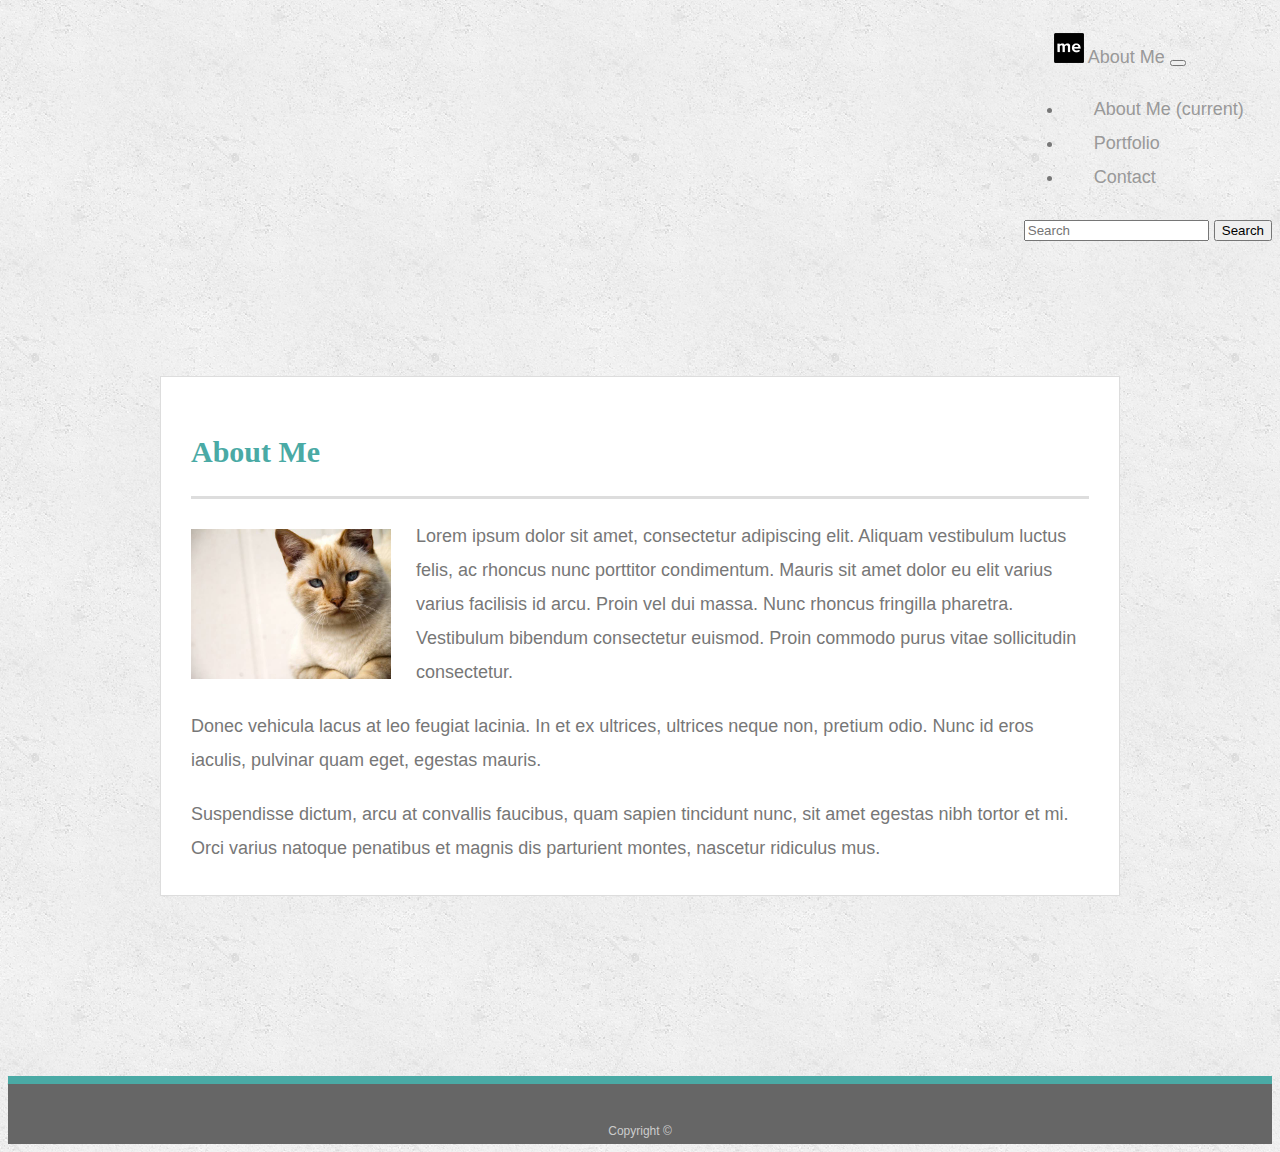
==== index.html @ c71df7c0 "add contents" ====
<!doctype html>
<html lang="en-us">

<head>
  <meta charset="UTF-8">
  <title>About | Your Name</title>
  <link rel="stylesheet" href="https://stackpath.bootstrapcdn.com/bootstrap/4.1.3/css/bootstrap.min.css" integrity="sha384-MCw98/SFnGE8fJT3GXwEOngsV7Zt27NXFoaoApmYm81iuXoPkFOJwJ8ERdknLPMO" crossorigin="anonymous">
  <link rel="stylesheet" type="text/css" href="assets/css/style.css">
</head>

<body>

  <!-- Navbar adopted from Bootstrap -->
  <nav class="navbar navbar-dark bg-primary">
    <a class="navbar-brand" href="#">
      <img src="assets/images/aboutme.jpg" width="30" height="30" class="d-inline-block align-top" alt="About Me">
      About Me
    </a>

    <button class="navbar-toggler" type="button" data-toggle="collapse" data-target="#navbarSupportedContent" aria-controls="navbarSupportedContent" aria-expanded="false" aria-label="Toggle navigation">
      <span class="navbar-toggler-icon"></span>
    </button>
  
    <div class="collapse navbar-collapse" id="navbarSupportedContent">
      <ul class="navbar-nav mr-auto">
        <li class="nav-item active">
          <a class="nav-link" href="#">About Me <span class="sr-only">(current)</span></a>
        </li>
        <li class="nav-item">
          <a class="nav-link" href="#">Portfolio</a>
        </li>
        <li class="nav-item">
          <a class="nav-link" href="#">Contact</a>
        </li>
      </ul>
      <form class="form-inline my-2 my-lg-0">
        <input class="form-control mr-sm-2" type="search" placeholder="Search" aria-label="Search">
        <button class="btn btn-outline-success my-2 my-sm-0" type="submit">Search</button>
      </form>
    </div>
  </nav>

  <!-- <header id="masthead">
    <div class="container">
      <a href="index.html" id="logo">Sajeel Malik</a>
      <nav>
        <a href="index.html">About</a>
        <a href="portfolio.html">Portfolio</a>
        <a href="contact.html">Contact</a>
      </nav>
    </div>
  </header> -->

  <div id="main-container" class="container">
    <section class="main-section">
      <h1>About Me</h1>

      <img src="assets/images/cat.jpg" class="auth-image" alt="Your Name">

      <p>Lorem ipsum dolor sit amet, consectetur adipiscing elit. Aliquam vestibulum luctus felis, ac rhoncus nunc porttitor condimentum. Mauris sit amet dolor eu elit varius varius facilisis id arcu. Proin vel dui massa. Nunc rhoncus fringilla pharetra. Vestibulum bibendum consectetur euismod. Proin commodo purus vitae sollicitudin consectetur.</p>

      <p>Donec vehicula lacus at leo feugiat lacinia. In et ex ultrices, ultrices neque non, pretium odio. Nunc id eros iaculis, pulvinar quam eget, egestas mauris.</p>

      <p>Suspendisse dictum, arcu at convallis faucibus, quam sapien tincidunt nunc, sit amet egestas nibh tortor et mi. Orci varius natoque penatibus et magnis dis parturient montes, nascetur ridiculus mus.</p>

    </section>

  </div>

  <footer>
    <div class="container">
      Copyright &copy; 
    </div>
  </footer>

  <!-- Bootstrap Javascript links to utilize framework -->
  <script src="https://code.jquery.com/jquery-3.3.1.slim.min.js" integrity="sha384-q8i/X+965DzO0rT7abK41JStQIAqVgRVzpbzo5smXKp4YfRvH+8abtTE1Pi6jizo" crossorigin="anonymous"></script>
  <script src="https://cdnjs.cloudflare.com/ajax/libs/popper.js/1.14.3/umd/popper.min.js" integrity="sha384-ZMP7rVo3mIykV+2+9J3UJ46jBk0WLaUAdn689aCwoqbBJiSnjAK/l8WvCWPIPm49" crossorigin="anonymous"></script>
  <script src="https://stackpath.bootstrapcdn.com/bootstrap/4.1.3/js/bootstrap.min.js" integrity="sha384-ChfqqxuZUCnJSK3+MXmPNIyE6ZbWh2IMqE241rYiqJxyMiZ6OW/JmZQ5stwEULTy" crossorigin="anonymous"></script>
</body>

</html>
---- assets/css/style.css ----
body {
  font-family: Arial, "Helvetica Neue", Helvetica, sans-serif;
  font-size: 18px;
  line-height: 34px;
  color: #777;
  background: url("../images/concrete_seamless.png");
}

* {
  box-sizing: border-box;
}

/* general */

.container {
  width: 100%;
  max-width: 960px;
  margin: 0 auto;
  clear: both;
}

h1,
h2,
h3,
p {
  margin-bottom: 20px;
}

p:last-child {
  margin-bottom: 0;
}

h1,
h2,
h3 {
  font-family: Georgia, Times, "Times New Roman", serif;
  font-weight: 700;
  color: #4aaaa5;
}

h1 {
  padding-bottom: 20px;
  font-size: 30px;
  line-height: 49px;
  border-bottom: 3px solid #ddd;
}

h2,
h3 {
  font-size: 22px;
}

/* header */

#masthead {
  position: fixed;
  z-index: 99;
  width: 100%;
  margin: 0 0 30px;
  overflow: auto;
  color: #fff;
  background: #fff;
  border-bottom: 2px solid #ccc;
}

#logo {
  float: left;
  width: 250px;
  height: 90px;
  font-family: Georgia, Times, "Times New Roman", serif;
  font-size: 30px;
  font-weight: 700;
  line-height: 90px;
  color: #fff;
  text-align: center;
  text-decoration: none;
  background: #4aaaa5;
}

nav {
  float: right;
  margin-top: 25px;
}

nav a {
  display: inline-block;
  padding-left: 15px;
  margin-left: 15px;
  line-height: 18px;
  color: #999;
  text-decoration: none;
  border-left: 1px solid #efefef;
}

nav a:first-child {
  border-left: 0 none;
}

/* footer */

footer {
  padding: 30px 0;
  clear: both;
  font-size: 12px;
  color: #fff;
  color: #ccc;
  text-align: center;
  background: #666;
  border-top: 8px solid #4aaaa5;
  height: 50px;
}

h3, h2 {
  padding-bottom: 20px;
  margin-bottom: 15px;
  line-height: 22px;
  border-bottom: 2px solid #eee;
}

/* main */

#main-container {
  padding-top: 130px;
  min-height: calc(100vh - 70px);
}

.main-section {
  float: left;
  width: 100%;
  max-width: 960px;
  padding: 30px;
  margin: 0 0 40px;
  background: #fff;
  border: 1px solid #ddd;
}

/* portfolio page */

.work {
  position: relative;
  float: left;
  width: 274px;
  margin: 20px 0 25px;
  overflow: auto;
}

.work:nth-child(even) {
  margin-right: 40px;
}

.work img {
  width: 100%;
  border: 0 none;
  opacity: 0.8;
}

.work h3 {
  position: absolute;
  bottom: 20px;
  width: 100%;
  padding: 15px;
  margin-bottom: 0;
  font-weight: 300;
  line-height: 30px;
  color: #fff;
  text-align: center;
  background: #4aaaa5;
  border-bottom: 0;
}

.auth-image {
  float: left;
  width: 200px;
  height: auto;
  margin-top: 10px;
  margin-right: 25px;
}

/* contact page */

#contact-form ul {
  margin-bottom: 20px;
}

#contact-form li {
  margin-bottom: 10px;
}

label,
input[type=text],
input[type=email],
textarea {
  display: block;
  width: 100%;
}

input[type=text],
input[type=email],
textarea {
  height: 35px;
  padding: 0 10px;
  font-size: 14px;
  border: 1px solid #ddd;
}

textarea {
  height: 200px;
}

input[type=submit] {
  padding: 10px 30px;
  font-size: 18px;
  color: #fff;
  cursor: pointer;
  background: #4aaaa5;
  border: 0 none;
}
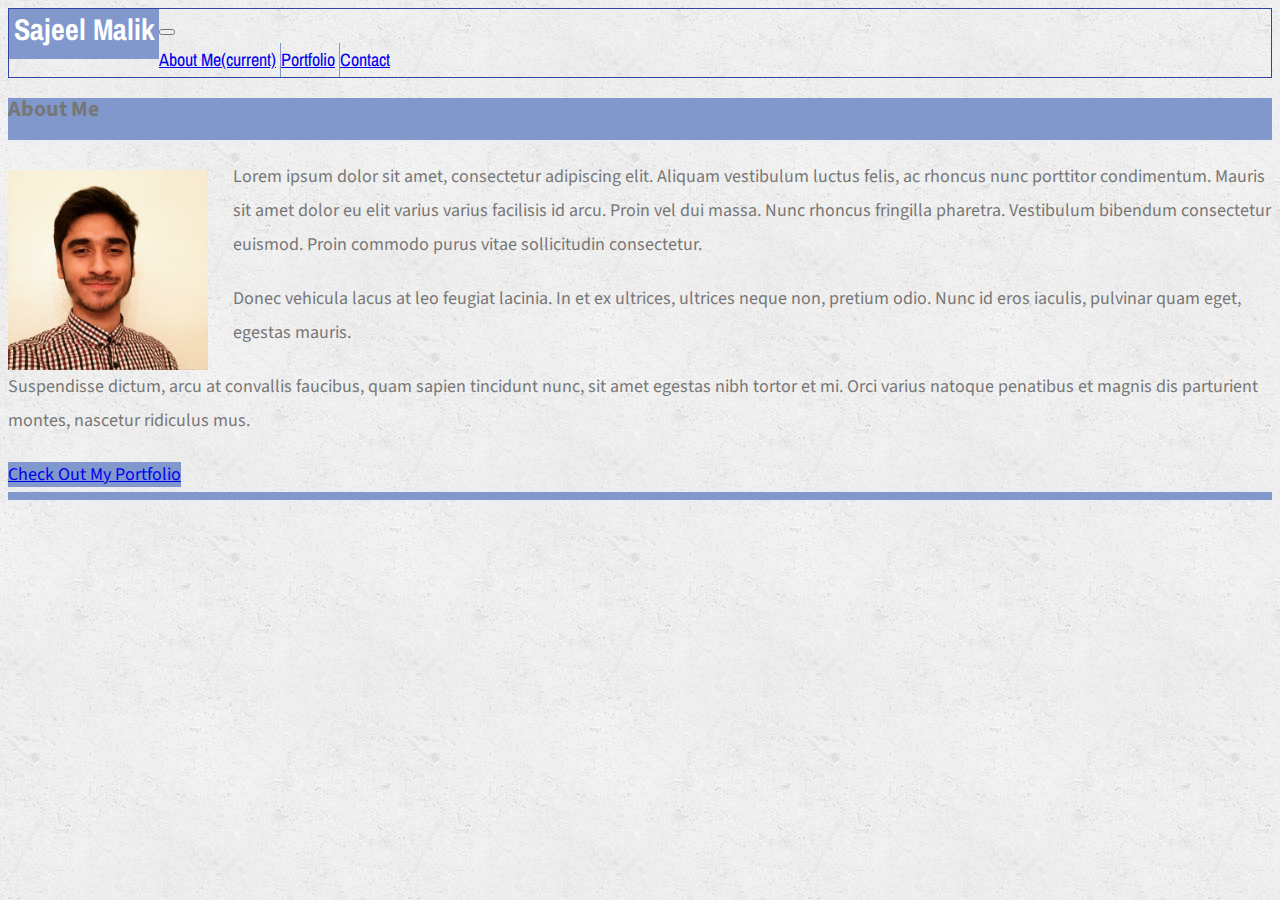
==== commit 49101a4f: "update index.html" ====
--- a/index.html
+++ b/index.html
@@ -6,40 +6,27 @@
   <title>About | Your Name</title>
   <link rel="stylesheet" href="https://stackpath.bootstrapcdn.com/bootstrap/4.1.3/css/bootstrap.min.css" integrity="sha384-MCw98/SFnGE8fJT3GXwEOngsV7Zt27NXFoaoApmYm81iuXoPkFOJwJ8ERdknLPMO" crossorigin="anonymous">
   <link rel="stylesheet" type="text/css" href="assets/css/style.css">
+  <link href="https://fonts.googleapis.com/css?family=Archivo+Narrow:700|Source+Sans+Pro" rel="stylesheet">
 </head>
 
 <body>
 
   <!-- Navbar adopted from Bootstrap -->
-  <nav class="navbar navbar-dark bg-primary">
-    <a class="navbar-brand" href="#">
-      <img src="assets/images/aboutme.jpg" width="30" height="30" class="d-inline-block align-top" alt="About Me">
-      About Me
-    </a>
-
-    <button class="navbar-toggler" type="button" data-toggle="collapse" data-target="#navbarSupportedContent" aria-controls="navbarSupportedContent" aria-expanded="false" aria-label="Toggle navigation">
-      <span class="navbar-toggler-icon"></span>
-    </button>
-  
-    <div class="collapse navbar-collapse" id="navbarSupportedContent">
-      <ul class="navbar-nav mr-auto">
-        <li class="nav-item active">
-          <a class="nav-link" href="#">About Me <span class="sr-only">(current)</span></a>
-        </li>
-        <li class="nav-item">
-          <a class="nav-link" href="#">Portfolio</a>
-        </li>
-        <li class="nav-item">
-          <a class="nav-link" href="#">Contact</a>
-        </li>
-      </ul>
-      <form class="form-inline my-2 my-lg-0">
-        <input class="form-control mr-sm-2" type="search" placeholder="Search" aria-label="Search">
-        <button class="btn btn-outline-success my-2 my-sm-0" type="submit">Search</button>
-      </form>
-    </div>
-  </nav>
-
+  <div class="container">
+    <nav class="navbar navbar-expand-lg navbar-light bg-light">
+      <a class="navbar-brand" id = "logo" href="#">Sajeel Malik</a>
+      <button class="navbar-toggler" type="button" data-toggle="collapse" data-target="#navbarNavAltMarkup" aria-controls="navbarNavAltMarkup" aria-expanded="false" aria-label="Toggle navigation">
+        <span class="navbar-toggler-icon"></span>
+      </button>
+      <div class="collapse navbar-collapse" id="navbarNavAltMarkup">
+        <div class="navbar-nav">
+          <a class="nav-item nav-link active" href="#">About Me<span class="sr-only">(current)</span></a>
+          <a class="nav-item nav-link" href="portfolio.html">Portfolio</a>
+          <a class="nav-item nav-link" href="contact.html">Contact</a>
+        </div>
+      </div>
+    </nav>
+  </div>
   <!-- <header id="masthead">
     <div class="container">
       <a href="index.html" id="logo">Sajeel Malik</a>
@@ -50,12 +37,24 @@
       </nav>
     </div>
   </header> -->
-
+  <div class="container">
+      <div class="card border-primary mb-3">
+      <h2 class="card-header text-light" style="background-color: #8098cc">About Me</h2>
+      <div class="card-body">
+        <img src="assets/images/selfie.jpg" class="auth-image" alt="Your Name">
+        <p class="card-text">Lorem ipsum dolor sit amet, consectetur adipiscing elit. Aliquam vestibulum luctus felis, ac rhoncus nunc porttitor condimentum. Mauris sit amet dolor eu elit varius varius facilisis id arcu. Proin vel dui massa. Nunc rhoncus fringilla pharetra. Vestibulum bibendum consectetur euismod. Proin commodo purus vitae sollicitudin consectetur.</p>
+        <p class="card-text">Donec vehicula lacus at leo feugiat lacinia. In et ex ultrices, ultrices neque non, pretium odio. Nunc id eros iaculis, pulvinar quam eget, egestas mauris.</p>
+        <p class="card-text">Suspendisse dictum, arcu at convallis faucibus, quam sapien tincidunt nunc, sit amet egestas nibh tortor et mi. Orci varius natoque penatibus et magnis dis parturient montes, nascetur ridiculus mus.</p>
+        <a href="portfolio.html" class="btn btn-primary" style="background-color: #8098cc">Check Out My Portfolio</a>
+      </div>
+    </div>
+  </div>
+<!-- 
   <div id="main-container" class="container">
     <section class="main-section">
       <h1>About Me</h1>
 
-      <img src="assets/images/cat.jpg" class="auth-image" alt="Your Name">
+      <img src="assets/images/selfie.jpg" class="auth-image" alt="Your Name">
 
       <p>Lorem ipsum dolor sit amet, consectetur adipiscing elit. Aliquam vestibulum luctus felis, ac rhoncus nunc porttitor condimentum. Mauris sit amet dolor eu elit varius varius facilisis id arcu. Proin vel dui massa. Nunc rhoncus fringilla pharetra. Vestibulum bibendum consectetur euismod. Proin commodo purus vitae sollicitudin consectetur.</p>
 
@@ -63,16 +62,14 @@
 
       <p>Suspendisse dictum, arcu at convallis faucibus, quam sapien tincidunt nunc, sit amet egestas nibh tortor et mi. Orci varius natoque penatibus et magnis dis parturient montes, nascetur ridiculus mus.</p>
 
-    </section>
+    </section> -->
 
   </div>
-
-  <footer>
-    <div class="container">
-      Copyright &copy; 
-    </div>
-  </footer>
-
+  <div class="container"></div>
+    <footer>
+      Copyright &copy;  
+    </footer>
+  </div>
   <!-- Bootstrap Javascript links to utilize framework -->
   <script src="https://code.jquery.com/jquery-3.3.1.slim.min.js" integrity="sha384-q8i/X+965DzO0rT7abK41JStQIAqVgRVzpbzo5smXKp4YfRvH+8abtTE1Pi6jizo" crossorigin="anonymous"></script>
   <script src="https://cdnjs.cloudflare.com/ajax/libs/popper.js/1.14.3/umd/popper.min.js" integrity="sha384-ZMP7rVo3mIykV+2+9J3UJ46jBk0WLaUAdn689aCwoqbBJiSnjAK/l8WvCWPIPm49" crossorigin="anonymous"></script>
--- a/assets/css/style.css
+++ b/assets/css/style.css
@@ -1,5 +1,5 @@
 body {
-  font-family: Arial, "Helvetica Neue", Helvetica, sans-serif;
+  font-family: 'Source Sans Pro', sans-serif;
   font-size: 18px;
   line-height: 34px;
   color: #777;
@@ -12,12 +12,7 @@
 
 /* general */
 
-.container {
-  width: 100%;
-  max-width: 960px;
-  margin: 0 auto;
-  clear: both;
-}
+
 
 h1,
 h2,
@@ -33,9 +28,7 @@
 h1,
 h2,
 h3 {
-  font-family: Georgia, Times, "Times New Roman", serif;
   font-weight: 700;
-  color: #4aaaa5;
 }
 
 h1 {
@@ -65,48 +58,42 @@
 
 #logo {
   float: left;
-  width: 250px;
-  height: 90px;
-  font-family: Georgia, Times, "Times New Roman", serif;
+  width: 150px;
+  height: 50px;
   font-size: 30px;
   font-weight: 700;
-  line-height: 90px;
+  line-height: 40px;
   color: #fff;
   text-align: center;
   text-decoration: none;
-  background: #4aaaa5;
+  background: #8098cc;
 }
 
 nav {
-  float: right;
-  margin-top: 25px;
+  font-family: 'Archivo Narrow', sans-serif;
+  border: 1px solid #3146a3;
+  margin-bottom: 20px;
 }
 
 nav a {
   display: inline-block;
-  padding-left: 15px;
-  margin-left: 15px;
-  line-height: 18px;
-  color: #999;
-  text-decoration: none;
-  border-left: 1px solid #efefef;
+  border-left: 1px solid  #8098cc;
 }
 
 nav a:first-child {
   border-left: 0 none;
-}
+} 
+
 
 /* footer */
 
 footer {
-  padding: 30px 0;
-  clear: both;
+  /* clear: both; */
   font-size: 12px;
-  color: #fff;
-  color: #ccc;
+  color: rgba(255, 255, 255, 0.144);
   text-align: center;
-  background: #666;
-  border-top: 8px solid #4aaaa5;
+  font-family: 'Archivo Narrow', sans-serif;
+  border-top: 8px solid #8098cc;
   height: 50px;
 }
 
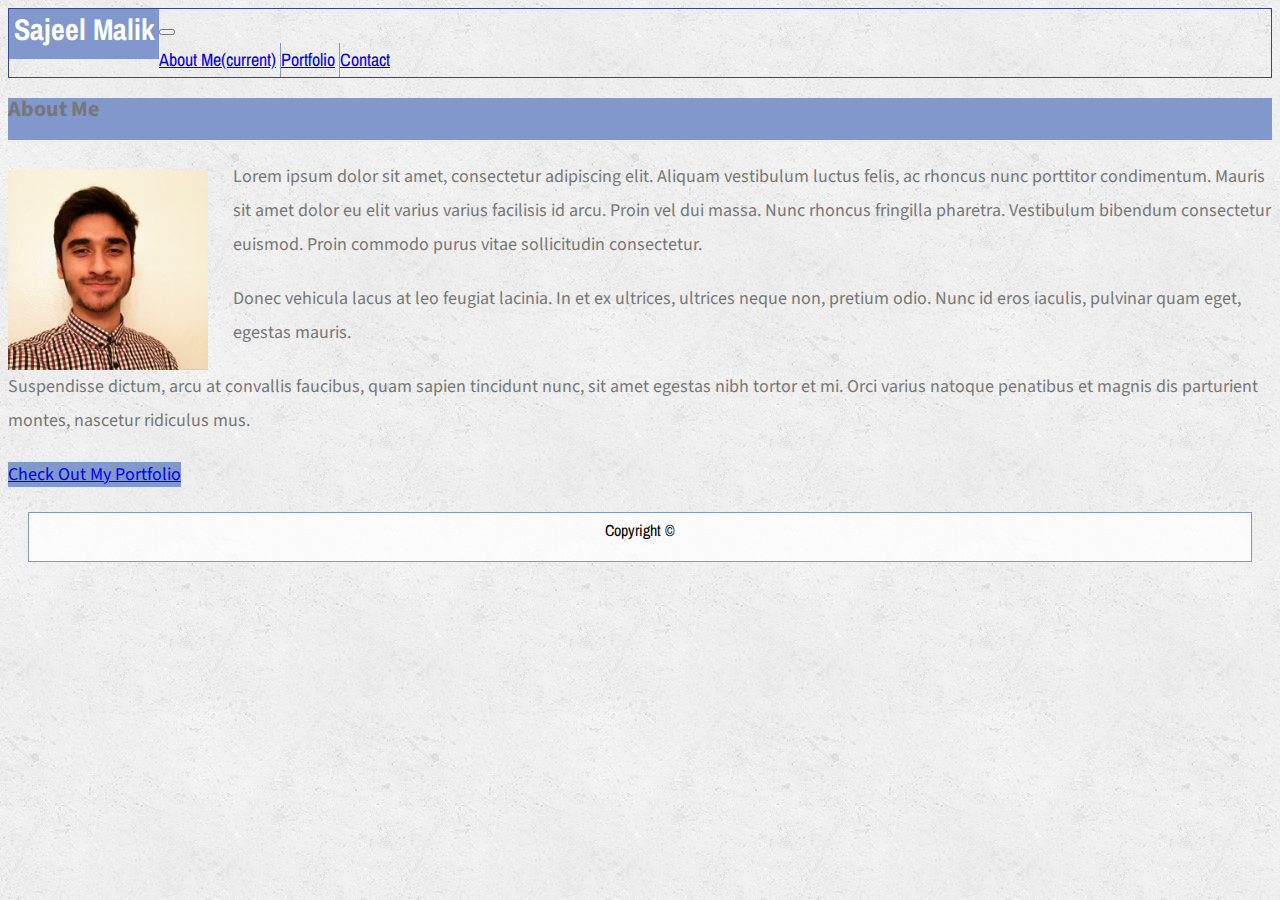
==== commit a0209a10: "update portfolio.html and contact.html and fix errors" ====
--- a/index.html
+++ b/index.html
@@ -3,7 +3,7 @@
 
 <head>
   <meta charset="UTF-8">
-  <title>About | Your Name</title>
+  <title>About | Sajeel Malik</title>
   <link rel="stylesheet" href="https://stackpath.bootstrapcdn.com/bootstrap/4.1.3/css/bootstrap.min.css" integrity="sha384-MCw98/SFnGE8fJT3GXwEOngsV7Zt27NXFoaoApmYm81iuXoPkFOJwJ8ERdknLPMO" crossorigin="anonymous">
   <link rel="stylesheet" type="text/css" href="assets/css/style.css">
   <link href="https://fonts.googleapis.com/css?family=Archivo+Narrow:700|Source+Sans+Pro" rel="stylesheet">
@@ -12,7 +12,7 @@
 <body>
 
   <!-- Navbar adopted from Bootstrap -->
-  <div class="container">
+  <div class="container-fluid">
     <nav class="navbar navbar-expand-lg navbar-light bg-light">
       <a class="navbar-brand" id = "logo" href="#">Sajeel Malik</a>
       <button class="navbar-toggler" type="button" data-toggle="collapse" data-target="#navbarNavAltMarkup" aria-controls="navbarNavAltMarkup" aria-expanded="false" aria-label="Toggle navigation">
@@ -41,7 +41,7 @@
       <div class="card border-primary mb-3">
       <h2 class="card-header text-light" style="background-color: #8098cc">About Me</h2>
       <div class="card-body">
-        <img src="assets/images/selfie.jpg" class="auth-image" alt="Your Name">
+        <img src="assets/images/selfie.jpg" class="auth-image" alt="Sajeel Malik">
         <p class="card-text">Lorem ipsum dolor sit amet, consectetur adipiscing elit. Aliquam vestibulum luctus felis, ac rhoncus nunc porttitor condimentum. Mauris sit amet dolor eu elit varius varius facilisis id arcu. Proin vel dui massa. Nunc rhoncus fringilla pharetra. Vestibulum bibendum consectetur euismod. Proin commodo purus vitae sollicitudin consectetur.</p>
         <p class="card-text">Donec vehicula lacus at leo feugiat lacinia. In et ex ultrices, ultrices neque non, pretium odio. Nunc id eros iaculis, pulvinar quam eget, egestas mauris.</p>
         <p class="card-text">Suspendisse dictum, arcu at convallis faucibus, quam sapien tincidunt nunc, sit amet egestas nibh tortor et mi. Orci varius natoque penatibus et magnis dis parturient montes, nascetur ridiculus mus.</p>
@@ -49,27 +49,13 @@
       </div>
     </div>
   </div>
-<!-- 
-  <div id="main-container" class="container">
-    <section class="main-section">
-      <h1>About Me</h1>
 
-      <img src="assets/images/selfie.jpg" class="auth-image" alt="Your Name">
-
-      <p>Lorem ipsum dolor sit amet, consectetur adipiscing elit. Aliquam vestibulum luctus felis, ac rhoncus nunc porttitor condimentum. Mauris sit amet dolor eu elit varius varius facilisis id arcu. Proin vel dui massa. Nunc rhoncus fringilla pharetra. Vestibulum bibendum consectetur euismod. Proin commodo purus vitae sollicitudin consectetur.</p>
-
-      <p>Donec vehicula lacus at leo feugiat lacinia. In et ex ultrices, ultrices neque non, pretium odio. Nunc id eros iaculis, pulvinar quam eget, egestas mauris.</p>
-
-      <p>Suspendisse dictum, arcu at convallis faucibus, quam sapien tincidunt nunc, sit amet egestas nibh tortor et mi. Orci varius natoque penatibus et magnis dis parturient montes, nascetur ridiculus mus.</p>
-
-    </section> -->
-
-  </div>
   <div class="container"></div>
     <footer>
       Copyright &copy;  
     </footer>
   </div>
+
   <!-- Bootstrap Javascript links to utilize framework -->
   <script src="https://code.jquery.com/jquery-3.3.1.slim.min.js" integrity="sha384-q8i/X+965DzO0rT7abK41JStQIAqVgRVzpbzo5smXKp4YfRvH+8abtTE1Pi6jizo" crossorigin="anonymous"></script>
   <script src="https://cdnjs.cloudflare.com/ajax/libs/popper.js/1.14.3/umd/popper.min.js" integrity="sha384-ZMP7rVo3mIykV+2+9J3UJ46jBk0WLaUAdn689aCwoqbBJiSnjAK/l8WvCWPIPm49" crossorigin="anonymous"></script>
--- a/assets/css/style.css
+++ b/assets/css/style.css
@@ -89,11 +89,13 @@
 
 footer {
   /* clear: both; */
-  font-size: 12px;
-  color: rgba(255, 255, 255, 0.144);
+  margin: 20px;
+  font-size: 16px;
+  color: black;
   text-align: center;
+  background: rgba(255, 255, 255, 0.774);
   font-family: 'Archivo Narrow', sans-serif;
-  border-top: 8px solid #8098cc;
+  border: 1px solid #8098cc;
   height: 50px;
 }
 
